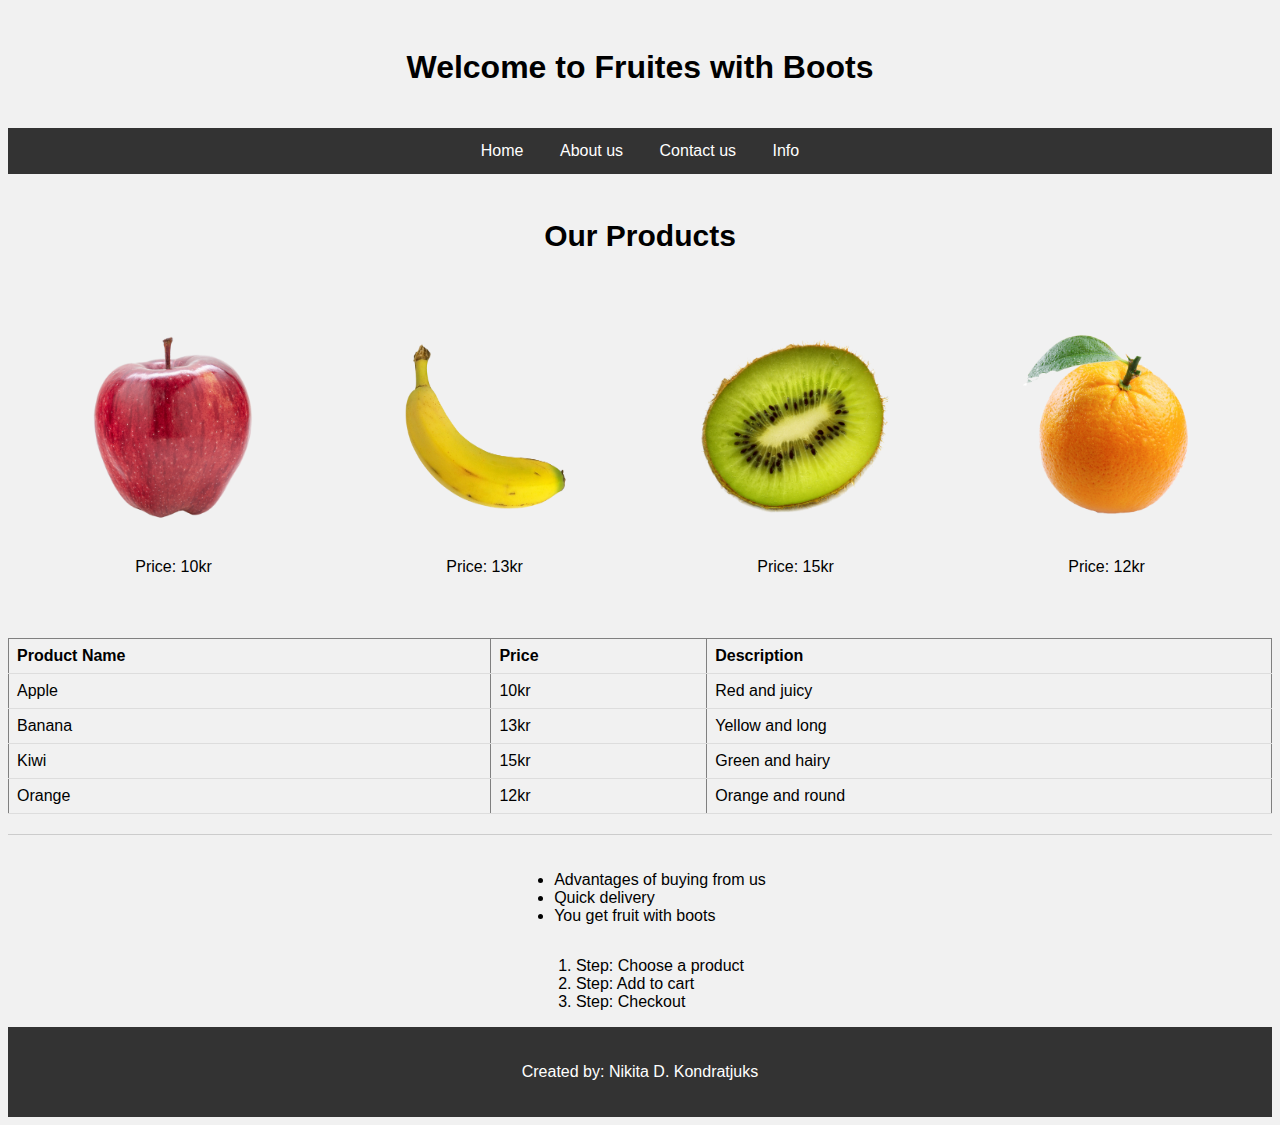
==== index.html @ 0e4b3000 "moved files" ====
<!DOCTYPE html>
<html lang="en">
<head>
    <meta charset="UTF-8">
    <meta name="viewport" content="width=device-width, initial-scale=1.0">
    <title>Fruites and cool Boots</title>
    <link rel="stylesheet" href="css/styles.css"> <!-- "css/style.css"-->

</head>
<body>
    <h1>Welcome to Fruites with Boots</h1>

    <!-- Navigation links to different pages -->
    <nav>
        <ul>
            <li><a href="index.html">Home</a></li>
            <li><a href="about.html">About us</a></li>
            <li><a href="contact_us.html">Contact us</a></li>
            <li><a href="info.html">Info</a></li>
        </ul>
    </nav>

    <div class = "title_page">
        <h2>Our Products</h2>
    </div>

    <div class="container-wrapper">
        <div class= "product_container">

            <!-- This is the clickble image for one of the products-->
            <div class = product>
                <a href="product1.html">
                    <img src="images/apple.png" alt="This is an apple">
                </a>
                <p> Price: 10kr</p>
            </div>

            <div class = product>
                <a href="product2.html">
                    <img src="images/banabnana.png" alt="This is an banabnana">
                </a>
                <p> Price: 13kr</p>
            </div>

            <div class = product>
                <a href="product3.html">
                    <img src="images/kiwi.png" alt="This is a kiwi">
                </a>
                <p> Price: 15kr</p>
            </div>

            <div class = product>
                <a href="product4.html">
                    <img src="images/orange.png" alt="This is an orange">
                </a>
                <p> Price: 12kr</p>

        </div>
    </div>
    <!-- Information using <table>, <ul>, <ol> -->
    <section>
        <!-- Table for displaying product details -->
        <table border="1">
            <thead>
                <tr>
                    <th>Product Name</th>
                    <th>Price</th>
                    <th>Description</th>
                </tr>
            </thead>
            <tbody>
                <!-- Add rows for each product here -->
                <tr>
                    <td>Apple</td>
                    <td>10kr</td>
                    <td>Red and juicy</td>
                </tr>
                <tr>
                    <td>Banana</td>
                    <td>13kr</td>
                    <td>Yellow and long</td>
                </tr>
                <tr>
                    <td>Kiwi</td>
                    <td>15kr</td>
                    <td>Green and hairy</td>
                </tr>
                <tr>
                    <td>Orange</td>
                    <td>12kr</td>
                    <td>Orange and round</td>
                </tr>
            </tbody>
        </table>
    
    <div class="divider">
    </div>
        <!-- Using <ul> for unordered list -->
        <ul>
            <li>Advantages of buying from us</li>
            <li>Quick delivery</li>
            <li>You get fruit with boots</li>
        </ul>

        <!-- Using <ol> for ordered list -->
        <ol>
            <li>Step: Choose a product</li>
            <li>Step: Add to cart</li>
            <li>Step: Checkout</li>
        </ol>
    </section>
</body>

<!-- Footer -->
<footer>
    <p>Created by: Nikita D. Kondratjuks</p>
</html>
---- css/styles.css ----
/* CSS for the body */
        body {
            font-family: 'Franklin Gothic Medium', 'Arial Narrow', Arial, sans-serif;
            background-color: #f1f1f1;
            display: flex;
            flex-direction: column;
            justify-content: center;
            min-height: 100vh;

        }

        /* CSS for the header */
        h1 {
            text-align: center;
            padding: 20px;
        }

        /* CSS for the navigation bar */
        nav {
            text-align: center;
            background-color: #333;
        }

        nav ul {
            list-style-type: none;
            margin: 0;
            padding: 0;
        }

        nav ul li {
            display: inline-block;
        }

        nav ul li a {
            display: block;
            color: white;
            text-align: center;
            padding: 14px 16px;
            text-decoration: none;
        }

        nav ul li a:hover {
            background-color: #111;
        }

        /* CSS for the section */
        section {
            display: flex;
            justify-content: center;
            align-items: center;
            flex-direction: column;
        }

        /* CSS for the table */
        table {
            border-collapse: collapse;
            width: 100%;
        }

        th, td {
            padding: 8px;
            text-align: left;
            border-bottom: 1px solid #ddd;
        }

        tr:hover {
            background-color: #f5f5f5;
        }

        /* CSS for the images */
        img {
            width: 200px;
            height: 200px;
            margin: 10px;
        }

        /* CSS for the footer */
        footer {
            text-align: center;
            padding: 20px;
            background-color: #333;
            color: white;
        }

        .product_container  {
            display: grid;
            grid-template-columns: repeat(auto-fit, minmax(200px, 1fr));
            grid-auto-rows: minmax(300px, auto);
            gap: 20px;
            justify-items: center;
            align-items: start;
            margin: 20px;
        }

        .product {
            text-align: center;
            display: flex;
            justify-content: center;
            align-items: center;
            flex-direction: column;
            align-items: center;
        }
        .divider {
            width: 100%;
            border-top: 1px solid #ccc;
            margin: 20px 0;
        }
        
        .title_page {
            font-size: 20px;
            font-weight: bold;
            margin: 20px;
            text-align: center;
        }

        .text_box {
            background-color: #f1f1f1;
            padding: 30px;
            margin: 30px;
            text-align: center;
        }

        .info_image {
            padding-top: 80px;
            justify-content: center;
            text-align: center;

        }
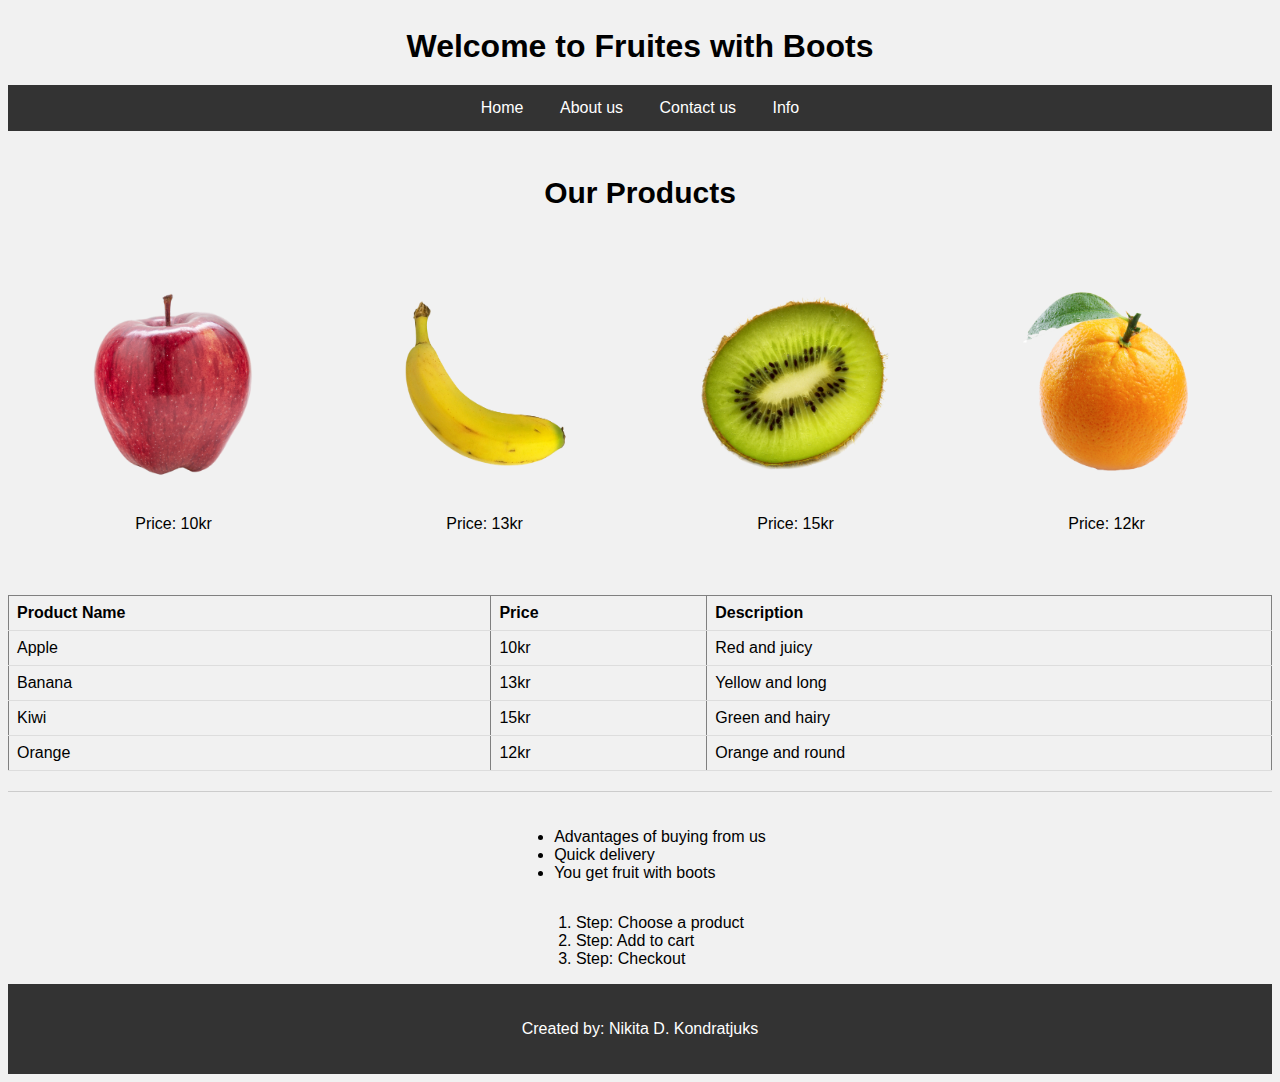
==== commit 1705fc42: "make images clickable" ====
--- a/index.html
+++ b/index.html
@@ -8,7 +8,11 @@
 
 </head>
 <body>
-    <h1>Welcome to Fruites with Boots</h1>
+    <a href="index.html">
+        <h1>Welcome to Fruites with Boots</h1>
+    </a>
+    
+    
 
     <!-- Navigation links to different pages -->
     <nav>
@@ -54,7 +58,7 @@
                     <img src="images/orange.png" alt="This is an orange">
                 </a>
                 <p> Price: 12kr</p>
-
+            </div>
         </div>
     </div>
     <!-- Information using <table>, <ul>, <ol> -->
--- a/css/styles.css
+++ b/css/styles.css
@@ -5,15 +5,29 @@
             display: flex;
             flex-direction: column;
             justify-content: center;
-            min-height: 100vh;
-
         }
 
-        /* CSS for the header */
-        h1 {
+        a {
+            text-decoration: none;  /* Remove the underline from the anchor tag */
+            display: block;
+        }
+        
+        a h1 {
+            color: black;  /* Setting the color to black */
+            display: block;
             text-align: center;
             padding: 20px;
+            margin: 0;
         }
+        
+        a:hover h1,
+        a:active h1,
+        a:focus h1 {
+            color: black;  /* Ensuring the color remains black even on hover, active, or focus states */
+        }
+        
+        
+        
 
         /* CSS for the navigation bar */
         nav {
@@ -125,4 +139,35 @@
             justify-content: center;
             text-align: center;
 
+        }
+        /* Styles for .product-detail */
+        .product-detail {
+            display: flex;
+            flex-direction: column;
+            align-items: center;
+            background-color: #fff;
+            box-shadow: 0 4px 8px rgba(0, 0, 0, 0.1);
+            margin: 20px;
+            padding: 20px;
+            border-radius: 10px;
+        }
+
+        .product-detail img {
+            margin-bottom: 20px;
+            max-width: 300px; /* You can adjust this value based on the desired maximum width */
+            display: block;
+            margin-left: auto;
+            margin-right: auto;
+        }
+
+        .product-detail p {
+            margin: 10px 0;
+            text-align: center;
+        }
+
+        .product-detail h2 {
+            margin-top: 0;
+            margin-bottom: 20px; /* Adjust this value based on your design needs */
+            text-align: center; /* This will center the text horizontally */
+            color: #444;
         }